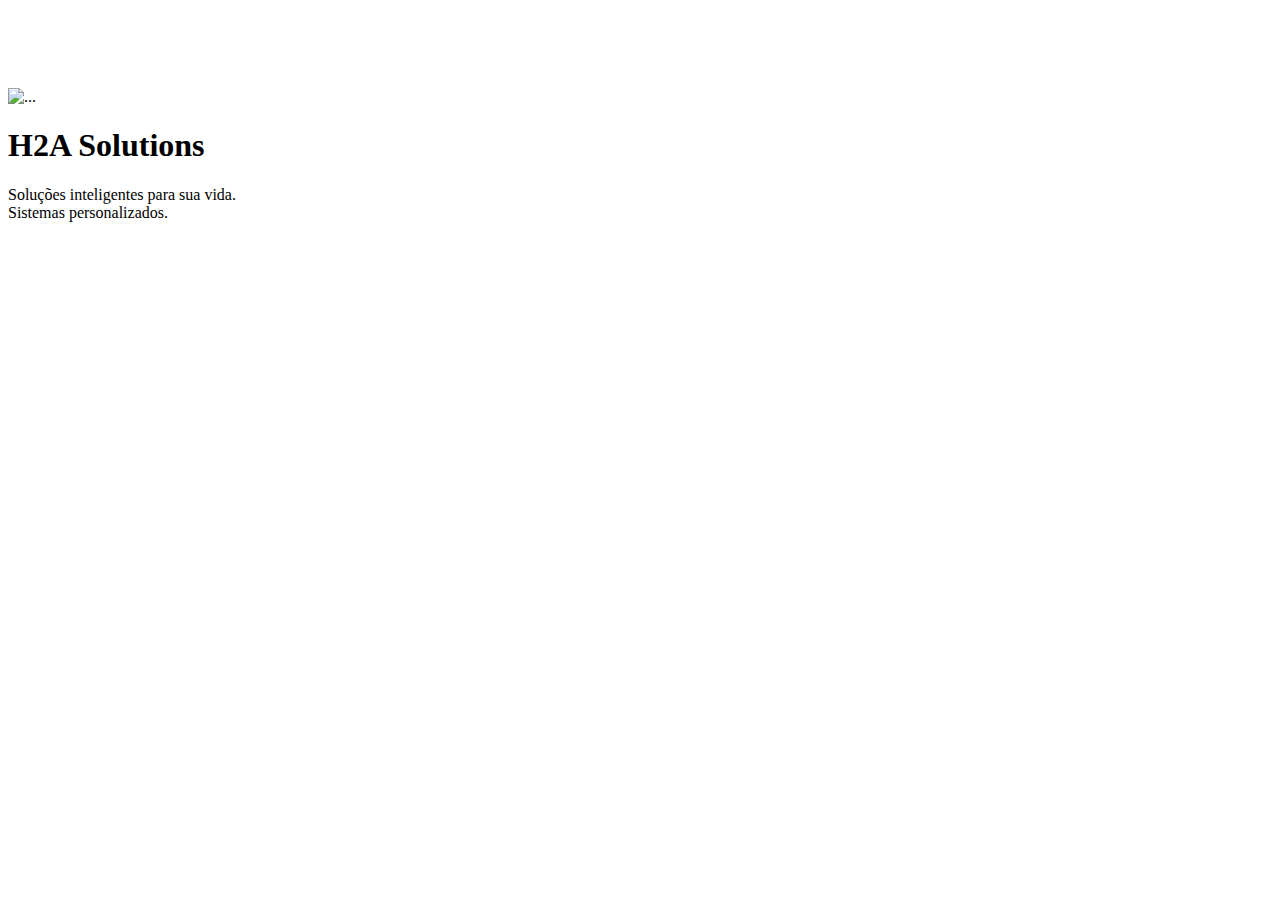
==== src/main/resources/templates/index.html @ 26c9b02f "split header from pages..." ====
<!doctype html>
<html lang="en" xmlns:th="http://www.thymeleaf.org">
<head>
    <meta charset="utf-8">
    <meta name="viewport" content="width=device-width, initial-scale=1">
    <meta name="description" content="">
    <meta name="author" content="">
    <meta name="generator" content="">
    <title>Starter Template · Bootstrap v5.0</title>

    <link rel="canonical" href="https://getbootstrap.com/docs/5.0/examples/starter-template/">



    <!-- Bootstrap core CSS -->
    <link th:href="@{/bootstrap/css/bootstrap.min.css}" rel="stylesheet" type="text/css">

    <style>
      .bd-placeholder-img {
        font-size: 1.125rem;
        text-anchor: middle;
        -webkit-user-select: none;
        -moz-user-select: none;
        user-select: none;
      }

      @media (min-width: 768px) {
        .bd-placeholder-img-lg {
          font-size: 3.5rem;
        }
      }

      body {
  padding-top: 5rem;
}
    </style>


</head>
<body>

<!--insert navbar tempalte-->
<div th:replace="fragments/header :: header"></div>

<main class="container">

    <div class="starter-template text-center py-5 px-3">
        <img th:src="@{/media/images/h2a.png}" class="img-thumbnail" alt="..."/>
        <h1>H2A Solutions</h1>
        <p class="lead">Soluções inteligentes para sua vida.<br> Sistemas personalizados.</p>
    </div>

</main><!-- /.container -->


<script th:src="@{/bootstrap/js/bootstrap.bundle.min.js}"></script>


</body>
</html>
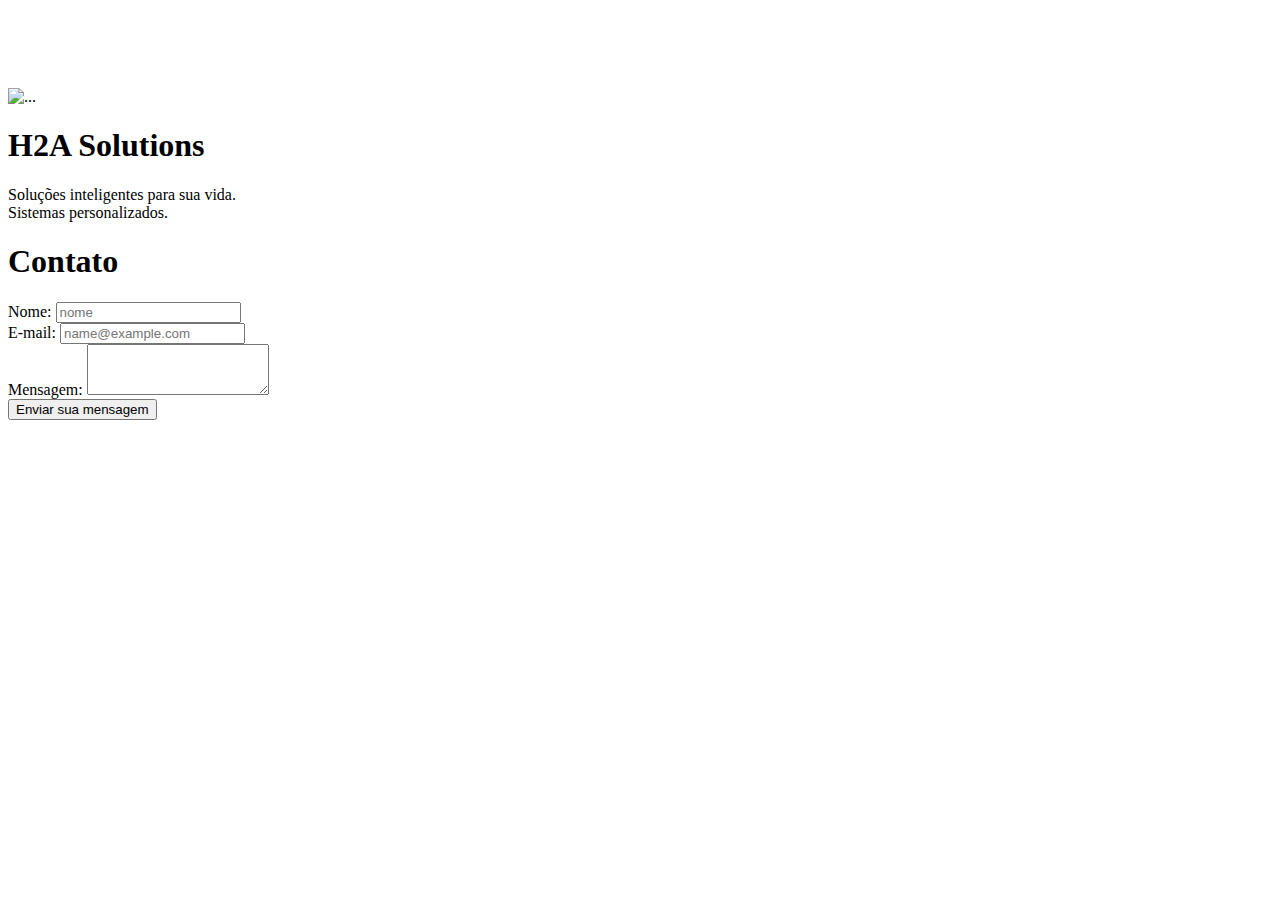
==== commit 331811a8: "Data Base migrado para MongoDB" ====
--- a/src/main/resources/templates/index.html
+++ b/src/main/resources/templates/index.html
@@ -6,11 +6,9 @@
     <meta name="description" content="">
     <meta name="author" content="">
     <meta name="generator" content="">
-    <title>Starter Template · Bootstrap v5.0</title>
+    <title>H2A Solutions</title>
 
     <link rel="canonical" href="https://getbootstrap.com/docs/5.0/examples/starter-template/">
-
-
 
     <!-- Bootstrap core CSS -->
     <link th:href="@{/bootstrap/css/bootstrap.min.css}" rel="stylesheet" type="text/css">
@@ -37,7 +35,7 @@
 
 
 </head>
-<body>
+<body class="bg-light">
 
 <!--insert navbar tempalte-->
 <div th:replace="fragments/header :: header"></div>
@@ -50,6 +48,39 @@
         <p class="lead">Soluções inteligentes para sua vida.<br> Sistemas personalizados.</p>
     </div>
 
+    <div class="py-5" >
+        <div class="container">
+            <div class="row">
+                <div class="col-md-4"></div>
+                <div class="col-md-4">
+                    <div class="col">
+                        <form action="/send-form" method="post">
+                            <h1 class="display-4" >Contato</h1>
+                            <div class="mb-3">
+                                <label for="nome">Nome:</label>
+                                <input type="text" class="form-control" id="nome" name="name" placeholder="nome">
+                            </div>
+                            <div class="mb-3">
+                                <label for="email">E-mail:</label>
+                                <input type="email" class="form-control" id="email" name="mail" placeholder="name@example.com">
+                            </div>
+                            <div class="mb-3">
+                                <label for="msg" class="form-label">Mensagem:</label>
+                                <textarea class="form-control" id="msg" name="message" rows="3"></textarea>
+                            </div>
+                            <div class="button">
+                                <button class="btn btn-primary" type="submit">Enviar sua mensagem</button>
+                            </div>
+                        </form>
+                    </div>
+                </div>
+                <div class="col-md-4"></div>
+            </div>
+        </div>
+    </div>
+
+
+
 </main><!-- /.container -->
 
 
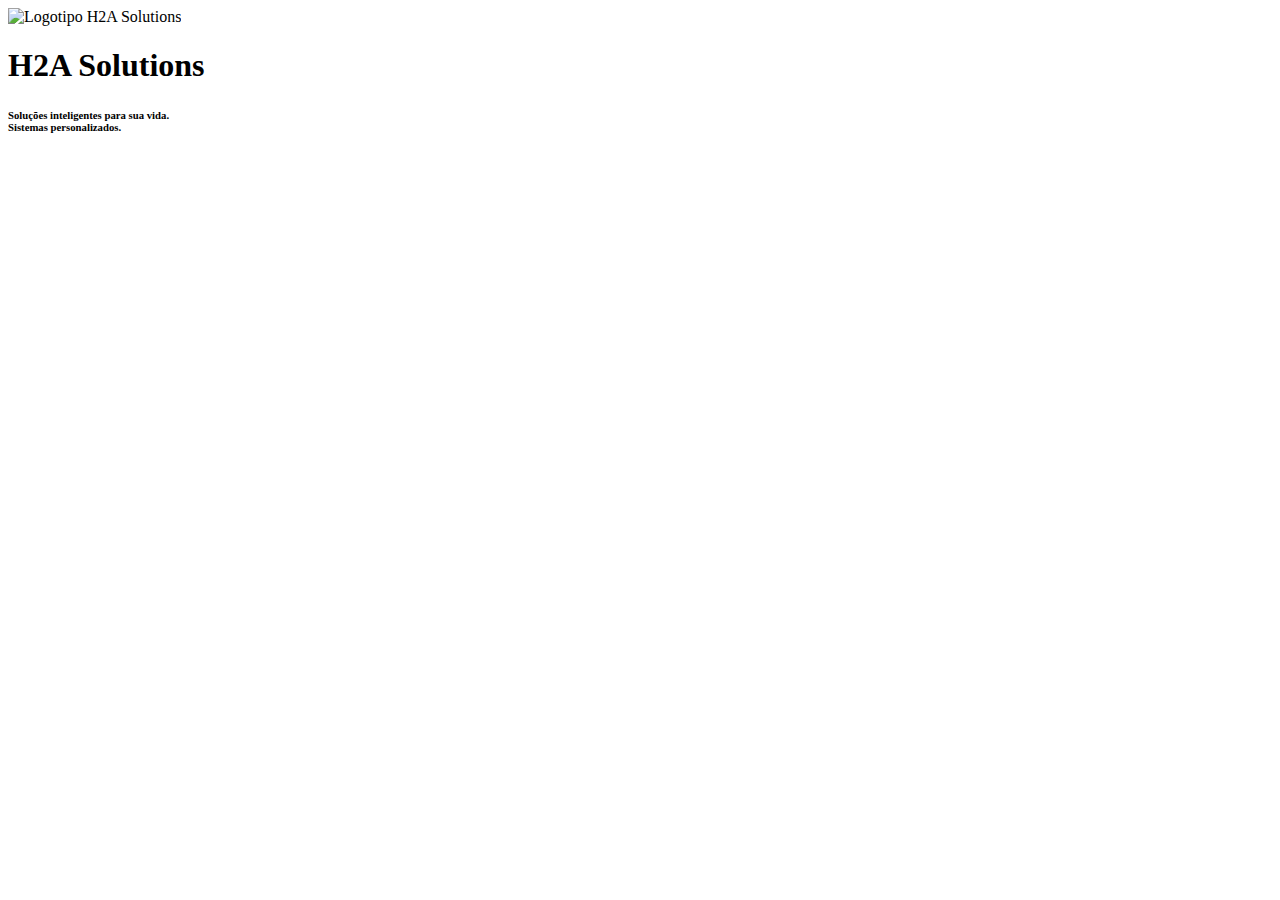
==== commit 01afab1a: "Implementado layout com fragmentos." ====
--- a/src/main/resources/templates/index.html
+++ b/src/main/resources/templates/index.html
@@ -1,91 +1,16 @@
-<!doctype html>
-<html lang="en" xmlns:th="http://www.thymeleaf.org">
-<head>
-    <meta charset="utf-8">
-    <meta name="viewport" content="width=device-width, initial-scale=1">
-    <meta name="description" content="">
-    <meta name="author" content="">
-    <meta name="generator" content="">
-    <title>H2A Solutions</title>
-
-    <link rel="canonical" href="https://getbootstrap.com/docs/5.0/examples/starter-template/">
-
-    <!-- Bootstrap core CSS -->
-    <link th:href="@{/bootstrap/css/bootstrap.min.css}" rel="stylesheet" type="text/css">
-
-    <style>
-      .bd-placeholder-img {
-        font-size: 1.125rem;
-        text-anchor: middle;
-        -webkit-user-select: none;
-        -moz-user-select: none;
-        user-select: none;
-      }
-
-      @media (min-width: 768px) {
-        .bd-placeholder-img-lg {
-          font-size: 3.5rem;
-        }
-      }
-
-      body {
-  padding-top: 5rem;
-}
-    </style>
-
-
-</head>
-<body class="bg-light">
-
-<!--insert navbar tempalte-->
-<div th:replace="fragments/header :: header"></div>
-
-<main class="container">
-
-    <div class="starter-template text-center py-5 px-3">
-        <img th:src="@{/media/images/h2a.png}" class="img-thumbnail" alt="..."/>
-        <h1>H2A Solutions</h1>
-        <p class="lead">Soluções inteligentes para sua vida.<br> Sistemas personalizados.</p>
-    </div>
-
-    <div class="py-5" >
-        <div class="container">
-            <div class="row">
-                <div class="col-md-4"></div>
-                <div class="col-md-4">
-                    <div class="col">
-                        <form action="/send-form" method="post">
-                            <h1 class="display-4" >Contato</h1>
-                            <div class="mb-3">
-                                <label for="nome">Nome:</label>
-                                <input type="text" class="form-control" id="nome" name="name" placeholder="nome">
-                            </div>
-                            <div class="mb-3">
-                                <label for="email">E-mail:</label>
-                                <input type="email" class="form-control" id="email" name="mail" placeholder="name@example.com">
-                            </div>
-                            <div class="mb-3">
-                                <label for="msg" class="form-label">Mensagem:</label>
-                                <textarea class="form-control" id="msg" name="message" rows="3"></textarea>
-                            </div>
-                            <div class="button">
-                                <button class="btn btn-primary" type="submit">Enviar sua mensagem</button>
-                            </div>
-                        </form>
-                    </div>
-                </div>
-                <div class="col-md-4"></div>
+<!DOCTYPE html>
+<html layout:decorate="~{layout}" xmlns:layout="http://www.w3.org/1999/xhtml" xmlns:th="http://www.w3.org/1999/xhtml">
+    <head>
+        <title>H2A Solutions</title>
+    </head>
+    <body>
+        <div class="container" layout:fragment="body">
+            <div class="starter-template text-center py-5 px-3">
+                <img class="rounded-3 border border-2" th:src="@{/media/images/h2a.png}" title="Logotipo H2A Solutions" alt="Logotipo H2A Solutions" />
+                <br>
+                <h1>H2A Solutions</h1>
+                <h6 class="lead">Soluções inteligentes para sua vida.<br> Sistemas personalizados.</h6>
             </div>
         </div>
-    </div>
-
-
-
-</main><!-- /.container -->
-
-
-<script th:src="@{/bootstrap/js/bootstrap.bundle.min.js}"></script>
-
-
-</body>
-</html>
+    </body>
+</html>